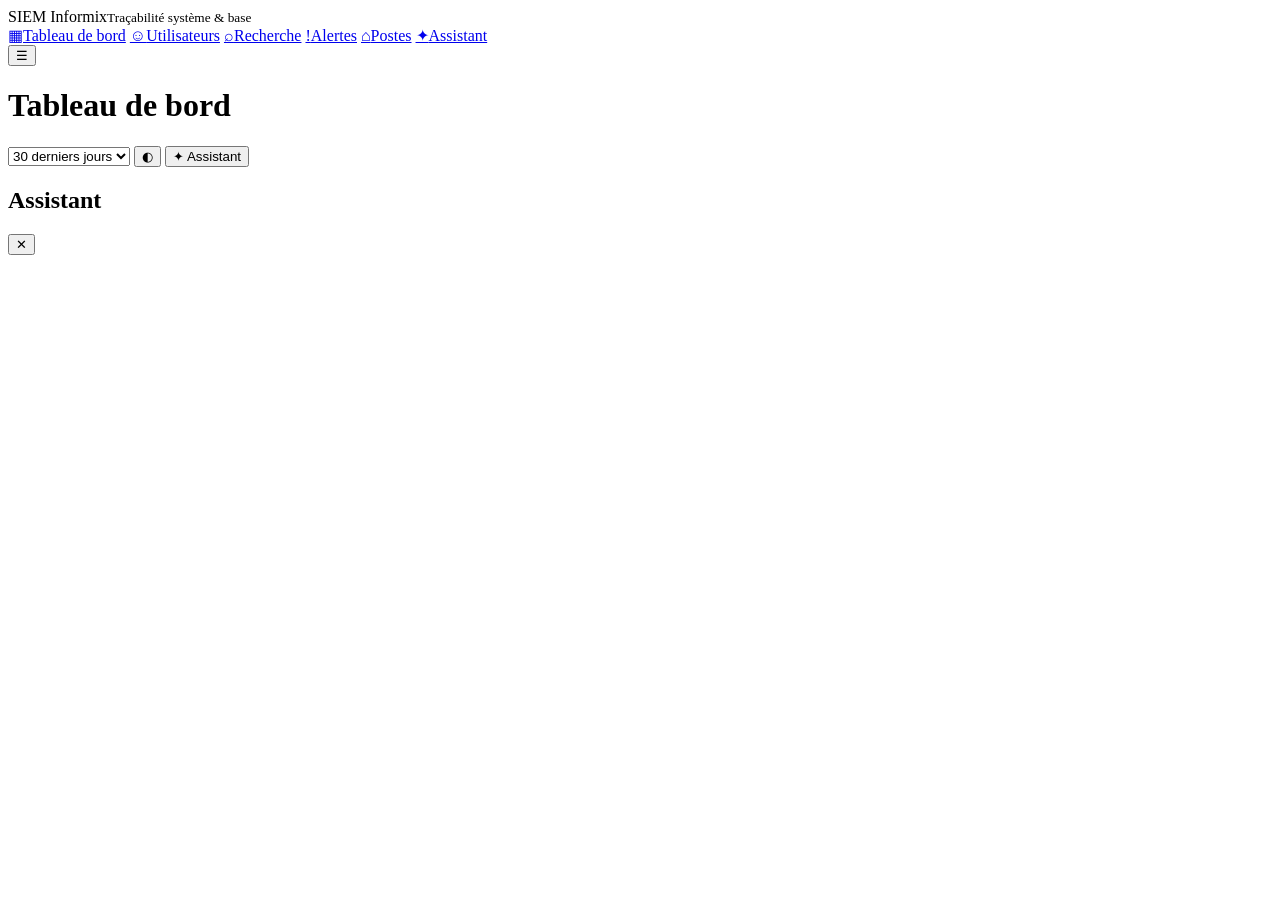
==== siem-informix/portail/app/static/index.html @ 11cd2267 "Ajout du projet SIEM Informix : collecteur, portail et assistant Collecteur (serveur RHEL, Python 3." ====
<!doctype html>
<html lang="fr">
<head>
<meta charset="utf-8">
<meta name="viewport" content="width=device-width, initial-scale=1">
<title>Portail SIEM Informix</title>
<link rel="icon" href="data:image/svg+xml,%3Csvg xmlns=%27http://www.w3.org/2000/svg%27 viewBox=%270 0 16 16%27%3E%3Crect width=%2716%27 height=%2716%27 rx=%273%27 fill=%27%231c5cab%27/%3E%3Cpath d=%27M4 11V5h2v6zm3 0V3h2v8zm3 0V7h2v4z%27 fill=%27white%27/%3E%3C/svg%3E">
<link rel="stylesheet" href="/static/style.css">
</head>
<body>
<div class="app">
  <nav class="menu" id="menu">
    <div class="marque">SIEM Informix<small>Traçabilité système &amp; base</small></div>
    <a href="#/tableau" data-vue="tableau"><span class="ico">▦</span>Tableau de bord</a>
    <a href="#/utilisateurs" data-vue="utilisateurs"><span class="ico">☺</span>Utilisateurs</a>
    <a href="#/recherche" data-vue="recherche"><span class="ico">⌕</span>Recherche</a>
    <a href="#/alertes" data-vue="alertes"><span class="ico">!</span>Alertes</a>
    <a href="#/postes" data-vue="postes"><span class="ico">⌂</span>Postes</a>
    <a href="#/assistant" data-vue="assistant"><span class="ico">✦</span>Assistant</a>
    <div class="pied" id="qui"></div>
  </nav>
  <div class="contenu">
    <header class="barre">
      <button class="bouton menu-mobile" id="btn-menu" aria-label="Menu">☰</button>
      <h1 id="titre">Tableau de bord</h1>
      <div class="periode">
        <select id="periode" aria-label="Période">
          <option value="jour">Aujourd'hui</option>
          <option value="7">7 derniers jours</option>
          <option value="30" selected>30 derniers jours</option>
          <option value="mois">Mois en cours</option>
          <option value="mois-1">Mois précédent</option>
          <option value="perso">Personnalisée</option>
        </select>
        <input type="date" id="debut" aria-label="Début" hidden>
        <input type="date" id="fin" aria-label="Fin" hidden>
        <button class="bouton" id="btn-theme" title="Thème clair / sombre">◐</button>
        <button class="bouton principal" id="btn-assistant">✦ Assistant</button>
      </div>
    </header>
    <main id="vue"></main>
  </div>
</div>
<aside class="tiroir" id="tiroir" aria-label="Assistant">
  <div class="tete"><h2>Assistant</h2><button class="bouton" id="btn-fermer">✕</button></div>
  <div id="tiroir-chat" class="assistant"></div>
</aside>
<div class="infobulle" id="infobulle" role="tooltip"></div>
<script src="/static/app.js"></script>
</body>
</html>
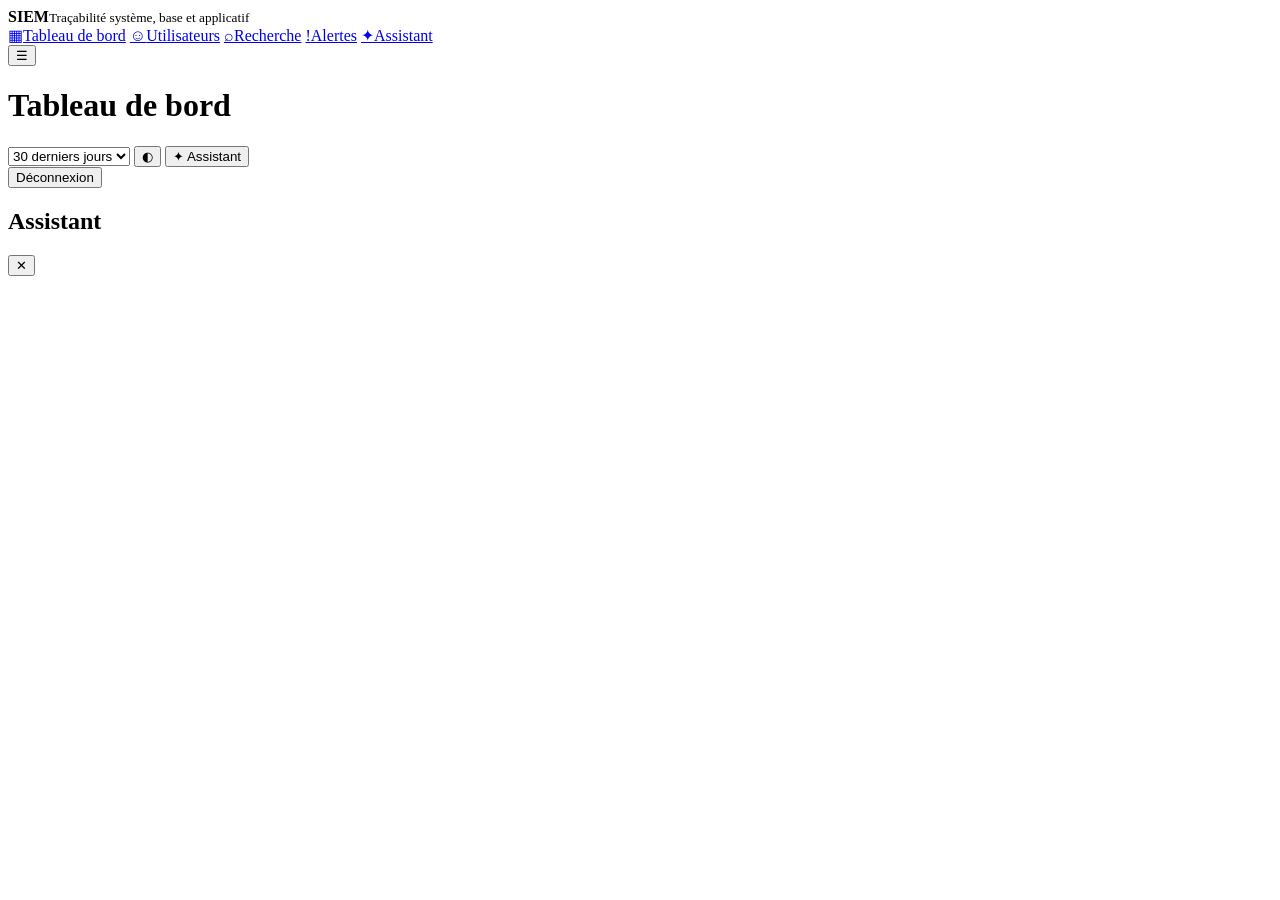
==== commit 54330afb: "Portail SIEM v2 : serveur isolé, collecte pilotée, Active Directory, marque client - Collecte piloté" ====
--- a/siem-informix/portail/app/static/index.html
+++ b/siem-informix/portail/app/static/index.html
@@ -3,21 +3,27 @@
 <head>
 <meta charset="utf-8">
 <meta name="viewport" content="width=device-width, initial-scale=1">
-<title>Portail SIEM Informix</title>
-<link rel="icon" href="data:image/svg+xml,%3Csvg xmlns=%27http://www.w3.org/2000/svg%27 viewBox=%270 0 16 16%27%3E%3Crect width=%2716%27 height=%2716%27 rx=%273%27 fill=%27%231c5cab%27/%3E%3Cpath d=%27M4 11V5h2v6zm3 0V3h2v8zm3 0V7h2v4z%27 fill=%27white%27/%3E%3C/svg%3E">
+<title>Portail SIEM</title>
+<link rel="icon" href="/marque/logo">
 <link rel="stylesheet" href="/static/style.css">
+<link rel="stylesheet" href="/marque.css">
 </head>
 <body>
 <div class="app">
   <nav class="menu" id="menu">
-    <div class="marque">SIEM Informix<small>Traçabilité système &amp; base</small></div>
+    <div class="marque"><img id="logo" alt="" hidden><b id="marque-nom">SIEM</b><small id="marque-st">Traçabilité système, base et applicatif</small></div>
     <a href="#/tableau" data-vue="tableau"><span class="ico">▦</span>Tableau de bord</a>
     <a href="#/utilisateurs" data-vue="utilisateurs"><span class="ico">☺</span>Utilisateurs</a>
     <a href="#/recherche" data-vue="recherche"><span class="ico">⌕</span>Recherche</a>
     <a href="#/alertes" data-vue="alertes"><span class="ico">!</span>Alertes</a>
-    <a href="#/postes" data-vue="postes"><span class="ico">⌂</span>Postes</a>
     <a href="#/assistant" data-vue="assistant"><span class="ico">✦</span>Assistant</a>
-    <div class="pied" id="qui"></div>
+    <div class="section admin-seul" hidden>Administration</div>
+    <a href="#/collecte" data-vue="collecte" class="admin-seul" hidden><span class="ico">⇄</span>Collecte</a>
+    <a href="#/postes" data-vue="postes" class="admin-seul" hidden><span class="ico">⌂</span>Postes</a>
+    <a href="#/comptes" data-vue="comptes" class="admin-seul" hidden><span class="ico">⚿</span>Comptes locaux</a>
+    <a href="#/journal" data-vue="journal" class="admin-seul" hidden><span class="ico">☰</span>Journal d'audit</a>
+    <a href="#/parametres" data-vue="parametres" class="admin-seul" hidden><span class="ico">⚙</span>Paramètres</a>
+    <div class="pied" id="version"></div>
   </nav>
   <div class="contenu">
     <header class="barre">
@@ -36,6 +42,8 @@
         <input type="date" id="fin" aria-label="Fin" hidden>
         <button class="bouton" id="btn-theme" title="Thème clair / sombre">◐</button>
         <button class="bouton principal" id="btn-assistant">✦ Assistant</button>
+        <div class="qui" id="qui"><span class="ini" id="qui-ini"></span><span class="nom" id="qui-nom"></span>
+          <button id="btn-sortir" title="Se déconnecter">Déconnexion</button></div>
       </div>
     </header>
     <main id="vue"></main>
